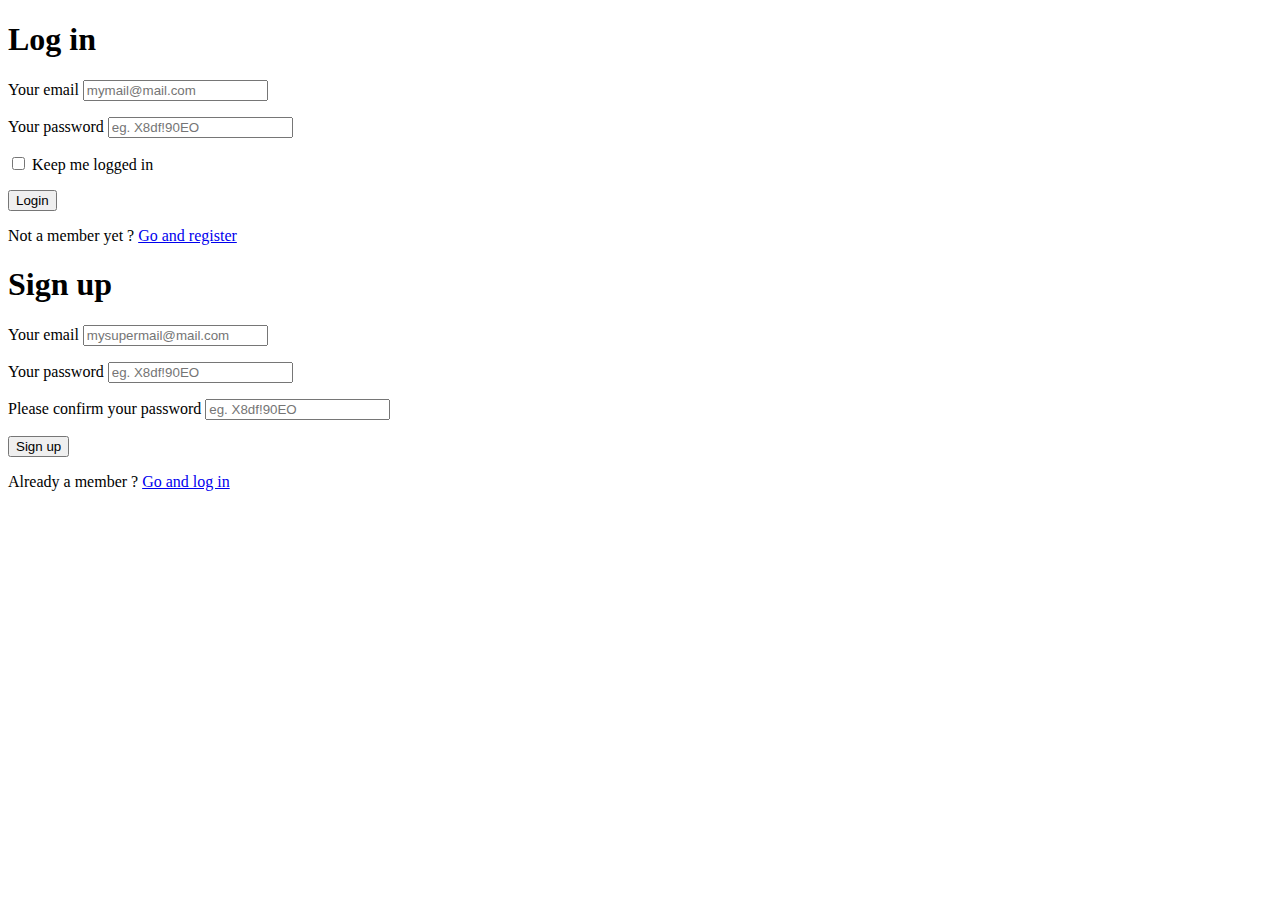
==== views/login.html @ b0df845d "feat: backend is complete" ====
<!DOCTYPE html>
<!--[if lt IE 7 ]> <html lang="en" class="no-js ie6 lt8"> <![endif]-->
<!--[if IE 7 ]>    <html lang="en" class="no-js ie7 lt8"> <![endif]-->
<!--[if IE 8 ]>    <html lang="en" class="no-js ie8 lt8"> <![endif]-->
<!--[if IE 9 ]>    <html lang="en" class="no-js ie9"> <![endif]-->
<!--[if (gt IE 9)|!(IE)]><!-->
<html lang="en" class="no-js">
<!--<![endif]-->

<head>
    <meta charset="UTF-8" />
    <!-- <meta http-equiv="X-UA-Compatible" content="IE=edge,chrome=1">  -->
    <title>Login and Registration Form with HTML5 and CSS3</title>
    <meta name="viewport" content="width=device-width, initial-scale=1.0">
    <meta name="description" content="Login and Registration Form with HTML5 and CSS3" />
    <meta name="keywords" content="html5, css3, form, switch, animation, :target, pseudo-class" />
    <meta name="author" content="Codrops" />
    <link rel="shortcut icon" href="../favicon.ico">
    <link rel="stylesheet" type="text/css" href="css/demo.css" />
    <link rel="stylesheet" type="text/css" href="css/style.css" />
    <link rel="stylesheet" type="text/css" href="css/animate-custom.css" />
</head>

<body>
    <div class="container">
        <header>
        </header>
        <div style="text-align:center;clear:both;">
            <script src="/gg_bd_ad_720x90.js" type="text/javascript"></script>
            <script src="/follow.js" type="text/javascript"></script>
        </div>
        <section>
            <div id="container_demo">
                <!-- hidden anchor to stop jump http://www.css3create.com/Astuce-Empecher-le-scroll-avec-l-utilisation-de-target#wrap4  -->
                <a class="hiddenanchor" id="toregister"></a>
                <a class="hiddenanchor" id="tologin"></a>
                <div id="wrapper">
                    <div id="login" class="animate form">
                        <form action="#" autocomplete="on">
                            <h1>Log in</h1>
                            <p>
                                <label for="username" class="uname" data-icon="u"> Your email </label>
                                <input id="username" name="username" required="required" type="text" placeholder="mymail@mail.com" />
                            </p>
                            <p>
                                <label for="password" class="youpasswd" data-icon="p"> Your password </label>
                                <input id="password" name="password" required="required" type="password" placeholder="eg. X8df!90EO" />
                            </p>
                            <p class="keeplogin">
                                <input type="checkbox" name="loginkeeping" id="loginkeeping" value="loginkeeping" />
                                <label for="loginkeeping">Keep me logged in</label>
                            </p>
                            <p class="login button">
                                <input type="submit" value="Login" />
                            </p>
                            <p class="change_link">
                                Not a member yet ?
                                <a href="#toregister" class="to_register">Go and register</a>
                            </p>
                        </form>
                    </div>

                    <div id="register" class="animate form">
                        <form action="#" autocomplete="on">
                            <h1> Sign up </h1>
                            <p>
                                <label for="emailsignup" class="youmail" data-icon="e"> Your email</label>
                                <input id="emailsignup" name="emailsignup" required="required" type="email" placeholder="mysupermail@mail.com" />
                            </p>
                            <p>
                                <label for="passwordsignup" class="youpasswd" data-icon="p">Your password </label>
                                <input id="passwordsignup" name="passwordsignup" required="required" type="password" placeholder="eg. X8df!90EO" />
                            </p>
                            <p>
                                <label for="passwordsignup_confirm" class="youpasswd" data-icon="p">Please confirm your password </label>
                                <input id="passwordsignup_confirm" name="passwordsignup_confirm" required="required" type="password" placeholder="eg. X8df!90EO" />
                            </p>
                            <p class="signin button">
                                <input type="submit" value="Sign up" />
                            </p>
                            <p class="change_link">
                                Already a member ?
                                <a href="#tologin" class="to_register"> Go and log in </a>
                            </p>
                        </form>
                    </div>

                </div>
            </div>
        </section>
    </div>


</body>

</html>
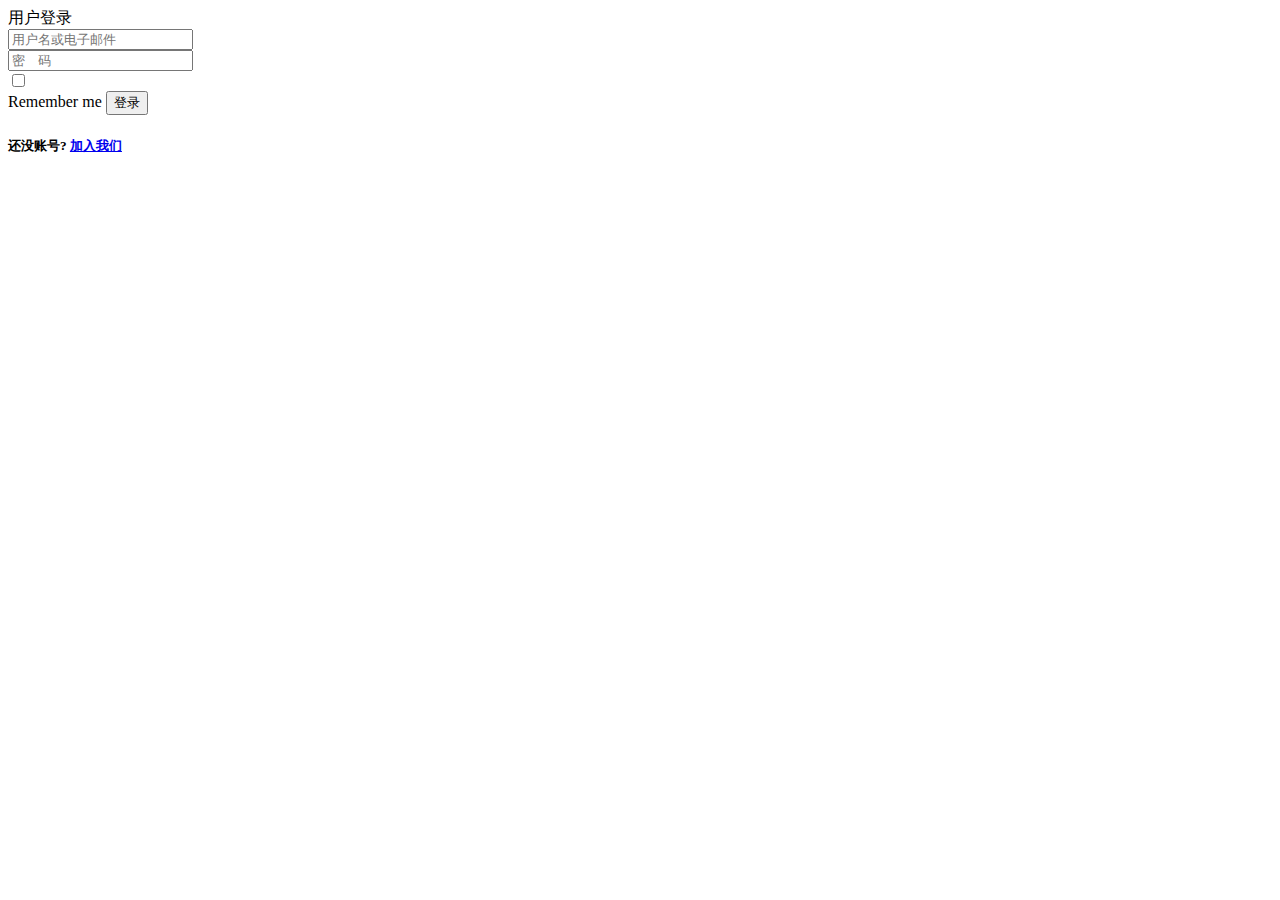
==== commit 052e2240: "feat(完成Add Todo):" ====
--- a/views/login.html
+++ b/views/login.html
@@ -1,96 +1,49 @@
-<!DOCTYPE html>
-<!--[if lt IE 7 ]> <html lang="en" class="no-js ie6 lt8"> <![endif]-->
-<!--[if IE 7 ]>    <html lang="en" class="no-js ie7 lt8"> <![endif]-->
-<!--[if IE 8 ]>    <html lang="en" class="no-js ie8 lt8"> <![endif]-->
-<!--[if IE 9 ]>    <html lang="en" class="no-js ie9"> <![endif]-->
-<!--[if (gt IE 9)|!(IE)]><!-->
-<html lang="en" class="no-js">
-<!--<![endif]-->
-
-<head>
-    <meta charset="UTF-8" />
-    <!-- <meta http-equiv="X-UA-Compatible" content="IE=edge,chrome=1">  -->
-    <title>Login and Registration Form with HTML5 and CSS3</title>
-    <meta name="viewport" content="width=device-width, initial-scale=1.0">
-    <meta name="description" content="Login and Registration Form with HTML5 and CSS3" />
-    <meta name="keywords" content="html5, css3, form, switch, animation, :target, pseudo-class" />
-    <meta name="author" content="Codrops" />
-    <link rel="shortcut icon" href="../favicon.ico">
-    <link rel="stylesheet" type="text/css" href="css/demo.css" />
-    <link rel="stylesheet" type="text/css" href="css/style.css" />
-    <link rel="stylesheet" type="text/css" href="css/animate-custom.css" />
-</head>
-
-<body>
-    <div class="container">
-        <header>
-        </header>
-        <div style="text-align:center;clear:both;">
-            <script src="/gg_bd_ad_720x90.js" type="text/javascript"></script>
-            <script src="/follow.js" type="text/javascript"></script>
-        </div>
-        <section>
-            <div id="container_demo">
-                <!-- hidden anchor to stop jump http://www.css3create.com/Astuce-Empecher-le-scroll-avec-l-utilisation-de-target#wrap4  -->
-                <a class="hiddenanchor" id="toregister"></a>
-                <a class="hiddenanchor" id="tologin"></a>
-                <div id="wrapper">
-                    <div id="login" class="animate form">
-                        <form action="#" autocomplete="on">
-                            <h1>Log in</h1>
-                            <p>
-                                <label for="username" class="uname" data-icon="u"> Your email </label>
-                                <input id="username" name="username" required="required" type="text" placeholder="mymail@mail.com" />
-                            </p>
-                            <p>
-                                <label for="password" class="youpasswd" data-icon="p"> Your password </label>
-                                <input id="password" name="password" required="required" type="password" placeholder="eg. X8df!90EO" />
-                            </p>
-                            <p class="keeplogin">
-                                <input type="checkbox" name="loginkeeping" id="loginkeeping" value="loginkeeping" />
-                                <label for="loginkeeping">Keep me logged in</label>
-                            </p>
-                            <p class="login button">
-                                <input type="submit" value="Login" />
-                            </p>
-                            <p class="change_link">
-                                Not a member yet ?
-                                <a href="#toregister" class="to_register">Go and register</a>
-                            </p>
-                        </form>
-                    </div>
-
-                    <div id="register" class="animate form">
-                        <form action="#" autocomplete="on">
-                            <h1> Sign up </h1>
-                            <p>
-                                <label for="emailsignup" class="youmail" data-icon="e"> Your email</label>
-                                <input id="emailsignup" name="emailsignup" required="required" type="email" placeholder="mysupermail@mail.com" />
-                            </p>
-                            <p>
-                                <label for="passwordsignup" class="youpasswd" data-icon="p">Your password </label>
-                                <input id="passwordsignup" name="passwordsignup" required="required" type="password" placeholder="eg. X8df!90EO" />
-                            </p>
-                            <p>
-                                <label for="passwordsignup_confirm" class="youpasswd" data-icon="p">Please confirm your password </label>
-                                <input id="passwordsignup_confirm" name="passwordsignup_confirm" required="required" type="password" placeholder="eg. X8df!90EO" />
-                            </p>
-                            <p class="signin button">
-                                <input type="submit" value="Sign up" />
-                            </p>
-                            <p class="change_link">
-                                Already a member ?
-                                <a href="#tologin" class="to_register"> Go and log in </a>
-                            </p>
-                        </form>
-                    </div>
-
-                </div>
-            </div>
-        </section>
-    </div>
-
-
-</body>
-
+<!DOCTYPE html>
+<html lang="en">
+
+<head>
+    <meta charset="UTF-8">
+    <meta name="viewport" content="width=device-width, initial-scale=1.0">
+    <meta http-equiv="X-UA-Compatible" content="ie=edge">
+    <link rel="stylesheet" href="css/bootstrap.min.css">
+    <link rel="stylesheet" href="css/style.css">
+    <title>登录</title>
+</head>
+
+<body>
+    <div class="container">
+        <div class="row">
+            <div class="col-md-offset-3 col-md-6">
+                <form class="form-horizontal" action="" method="post">
+                    <span class="heading">用户登录</span>
+                    <div class="form-group">
+                        <input type="email" class="form-control" id="inputEmail3" placeholder="用户名或电子邮件">
+                        <i class="fa fa-user"></i>
+                    </div>
+
+                    <div class="form-group help">
+                        <input type="password" class="form-control" id="inputPassword3" placeholder="密　码">
+                        <i class="fa fa-lock"></i>
+                        <a href="#" class="fa fa-question-circle"></a>
+                    </div>
+
+                    <div class="form-group">
+                        <div class="main-checkbox">
+                            <input type="checkbox" value="None" id="checkbox1" name="check" />
+                            <label for="checkbox1"></label>
+                        </div>
+                        <span class="text">Remember me</span>
+                        <button type="submit" class="btn btn-default">登录</button>
+                    </div>
+                </form>
+                <div class="col-md-offset-8 col-md-6 join-us">
+                    <div class="form-group">
+                        <h5>还没账号? <a href="#">加入我们</a></h5>
+                    </div>
+                </div>
+            </div>
+        </div>
+    </div>
+</body>
+
 </html>